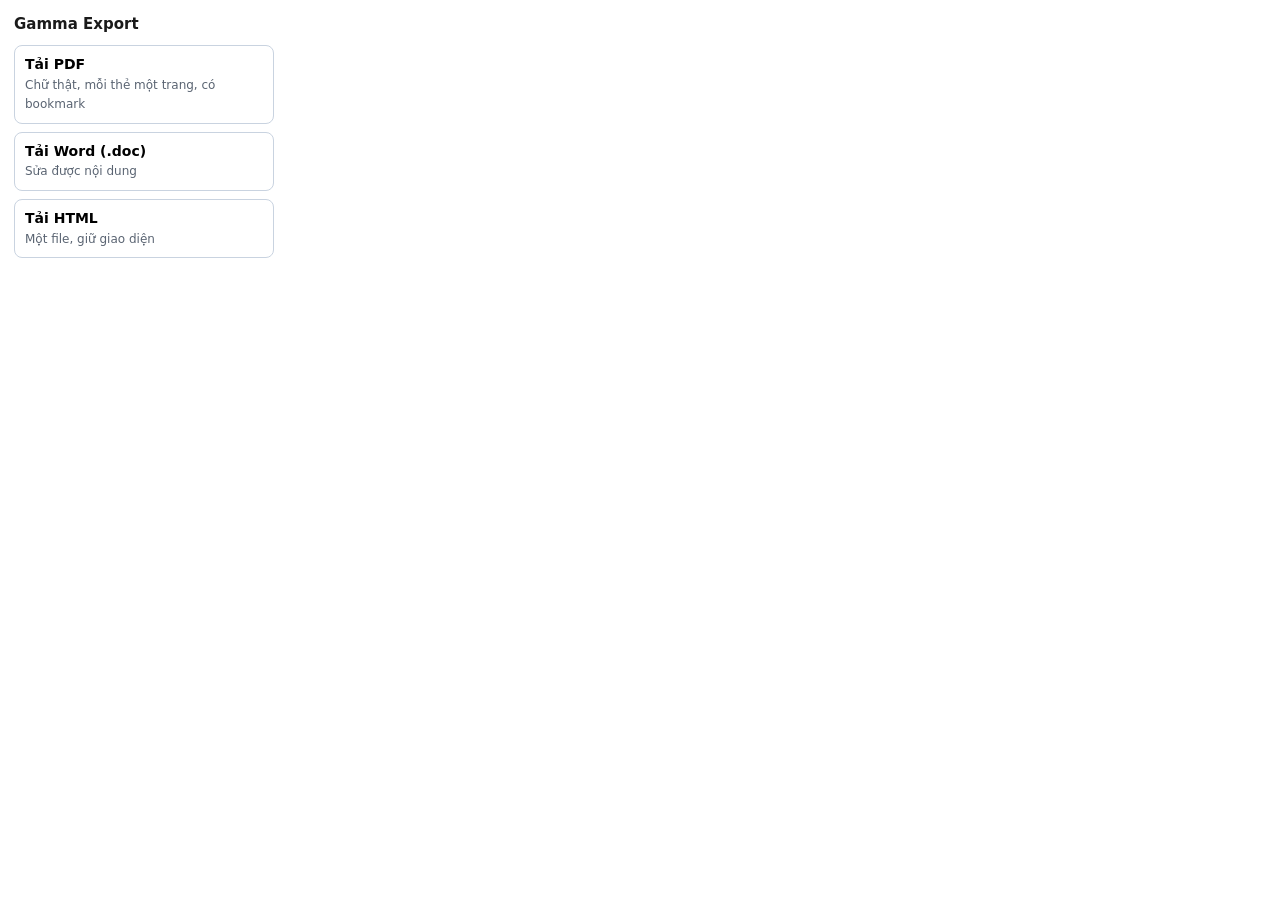
==== gamma-export-extension/popup.html @ 938fc63b "Add Gamma Export browser extension (PDF / Word / HTML) One click on a Gamma page exports a text PDF " ====
<!doctype html>
<html lang="vi">
<head>
  <meta charset="utf-8">
  <style>
    body { font: 14px/1.4 system-ui, sans-serif; margin: 0; padding: 14px; width: 260px; color: #1a1a1a; }
    h1 { font-size: 15px; margin: 0 0 10px; }
    button {
      display: block; width: 100%; margin: 0 0 8px; padding: 9px 10px; border: 1px solid #c9d3e0;
      border-radius: 8px; background: #fff; font: inherit; text-align: left; cursor: pointer;
    }
    button:hover:not(:disabled) { background: #f1f5fb; }
    button:disabled { opacity: .5; cursor: default; }
    button b { display: block; }
    button span { color: #5a6472; font-size: 12px; }
    #status { min-height: 18px; font-size: 12px; color: #5a6472; white-space: pre-wrap; }
    #status.err { color: #b3261e; }
  </style>
</head>
<body>
  <h1>Gamma Export</h1>
  <button id="pdf"><b>Tải PDF</b><span>Chữ thật, mỗi thẻ một trang, có bookmark</span></button>
  <button id="word"><b>Tải Word (.doc)</b><span>Sửa được nội dung</span></button>
  <button id="html"><b>Tải HTML</b><span>Một file, giữ giao diện</span></button>
  <div id="status"></div>
  <script src="popup.js"></script>
</body>
</html>
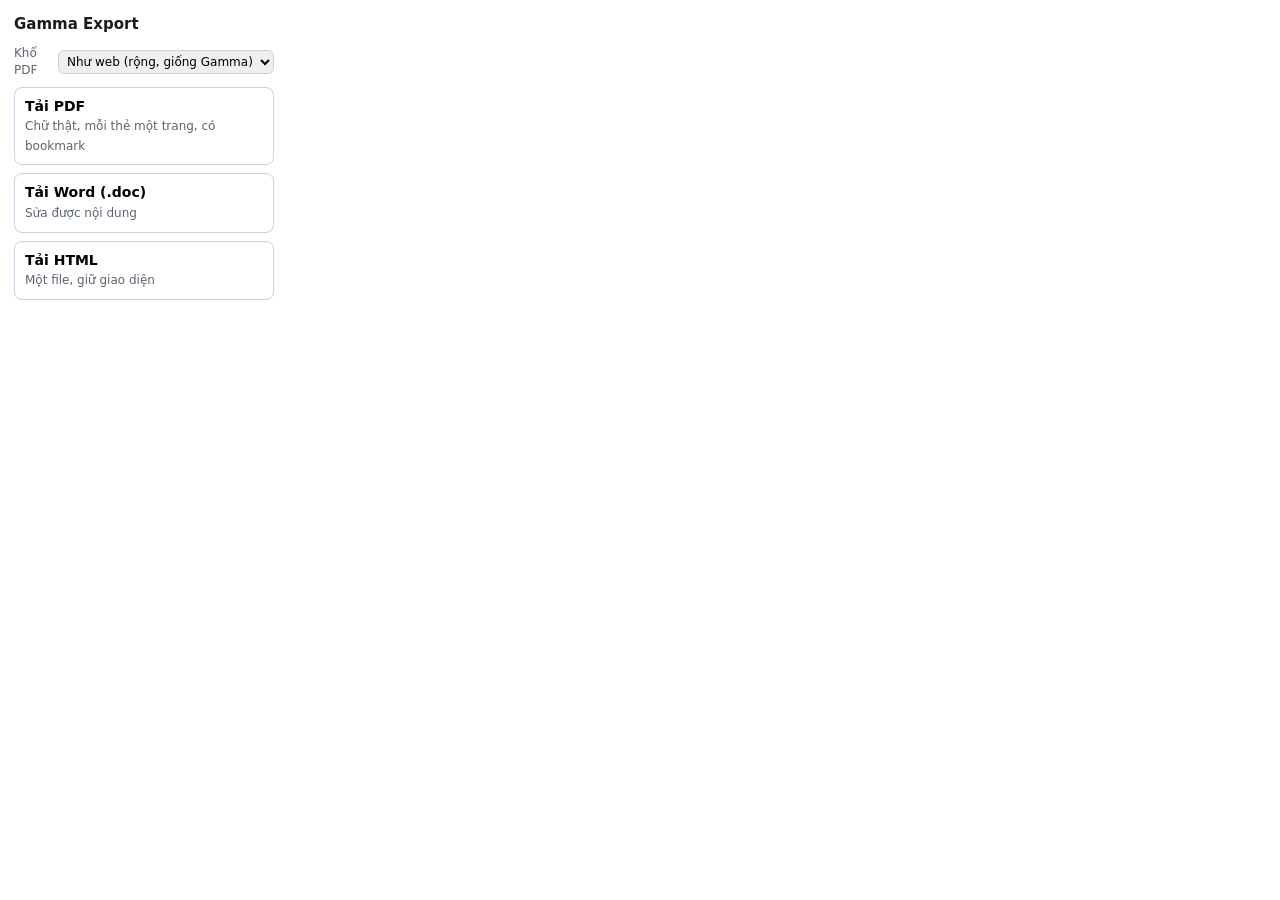
==== commit 4d8e9cca: "Gamma Export: keep print conditions through printing, retry on overflow, web width On live Gamma pag" ====
--- a/gamma-export-extension/popup.html
+++ b/gamma-export-extension/popup.html
@@ -13,12 +13,21 @@
     button:disabled { opacity: .5; cursor: default; }
     button b { display: block; }
     button span { color: #5a6472; font-size: 12px; }
+    .opt { display: flex; justify-content: space-between; align-items: center; gap: 8px;
+      margin: 0 0 8px; font-size: 12px; color: #5a6472; }
+    .opt select { font: inherit; padding: 3px 4px; border-radius: 6px; border: 1px solid #c9d3e0; }
     #status { min-height: 18px; font-size: 12px; color: #5a6472; white-space: pre-wrap; }
     #status.err { color: #b3261e; }
   </style>
 </head>
 <body>
   <h1>Gamma Export</h1>
+  <label class="opt">Khổ PDF
+    <select id="mode">
+      <option value="web">Như web (rộng, giống Gamma)</option>
+      <option value="a4">Rộng bằng A4</option>
+    </select>
+  </label>
   <button id="pdf"><b>Tải PDF</b><span>Chữ thật, mỗi thẻ một trang, có bookmark</span></button>
   <button id="word"><b>Tải Word (.doc)</b><span>Sửa được nội dung</span></button>
   <button id="html"><b>Tải HTML</b><span>Một file, giữ giao diện</span></button>
